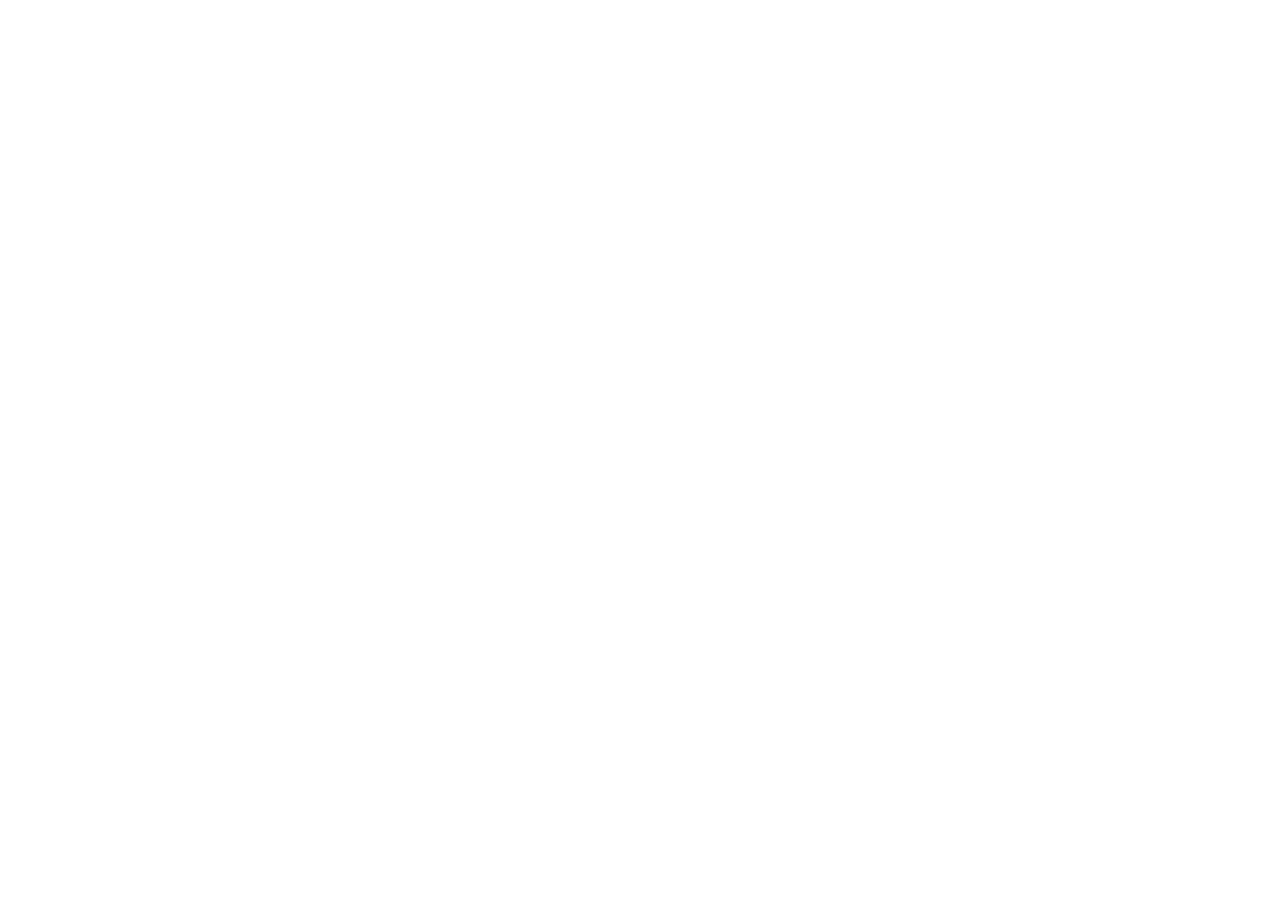
==== index.html @ 3b3a693e "file directory commit" ====
<!DOCTYPE html>
<html lang="en">
<head>
    <meta charset="UTF-8">
    <meta http-equiv="X-UA-Compatible" content="IE=edge">
    <meta name="viewport" content="width=device-width, initial-scale=1.0">
    <title>Document</title>
</head>
<body>
    <script src="./scripts/script.js"></script>
</body>
</html>
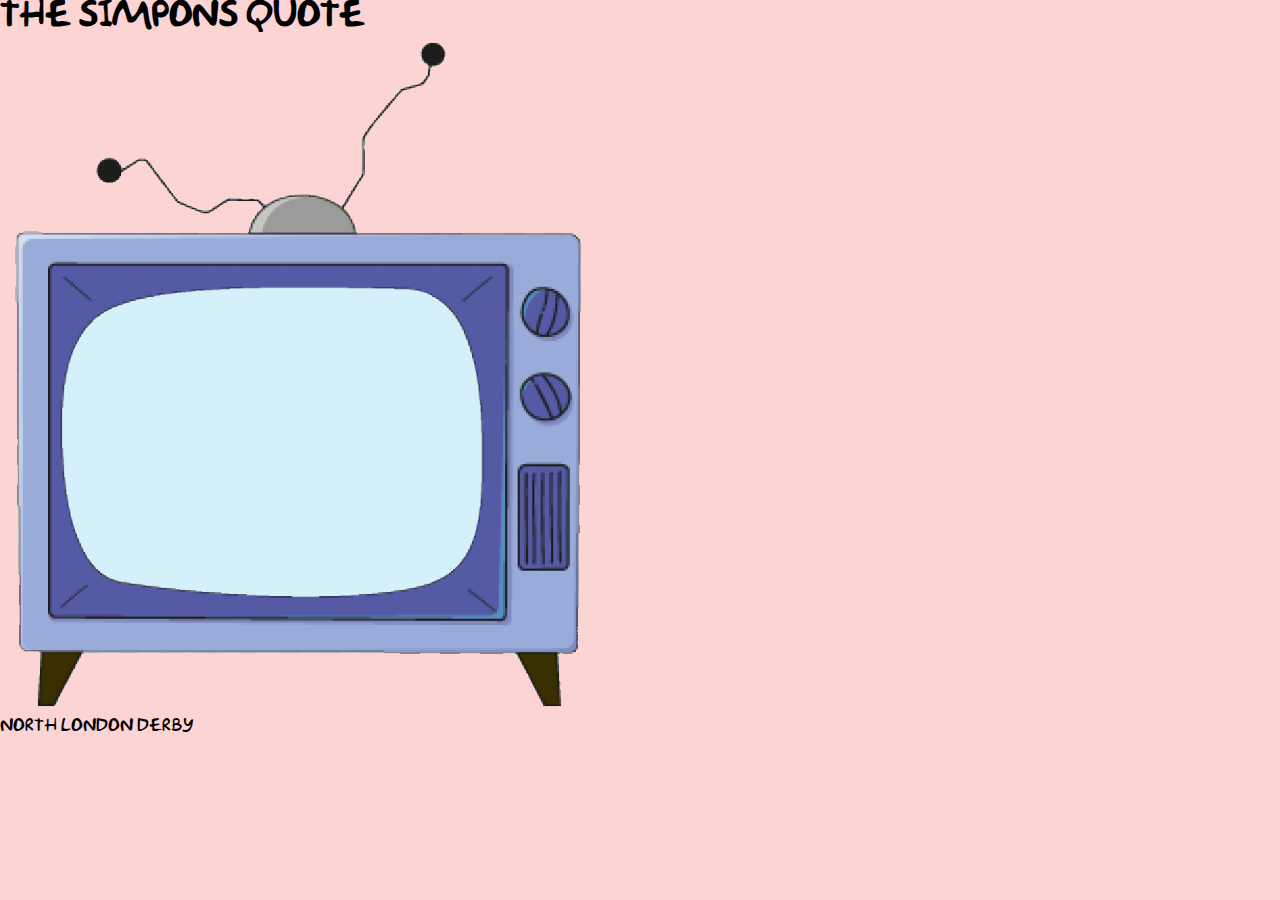
==== commit c5d056f7: "Second Commit: Added the html and css to the index and styles pages" ====
--- a/index.html
+++ b/index.html
@@ -4,9 +4,39 @@
     <meta charset="UTF-8">
     <meta http-equiv="X-UA-Compatible" content="IE=edge">
     <meta name="viewport" content="width=device-width, initial-scale=1.0">
+    <link rel="stylesheet" href="./styles/main.css">
     <title>Document</title>
 </head>
 <body>
+    <header>
+        <div class="headerDiv">
+            <h1 class="headerDiv__heading">The simpons quote</h1>
+        </div>
+    </header>
+    <main>
+        <section class="tv">
+            <div class="tv__div">
+                <img class="tv__image" src="./assets/images/tv.png" alt="simpons tv set">
+            </div>
+        </section>
+        <section class="quotes">
+            <div>
+        
+            </div>
+        </section>
+        <section class="character">
+            <div>
+
+            </div>
+        </section>
+    </main>
+    <footer>
+        <div class="footer">
+            <p class="footer__text">
+                North London Derby
+            </p>
+        </div>
+    </footer>
     <script src="./scripts/script.js"></script>
 </body>
 </html>--- a/styles/main.css
+++ b/styles/main.css
@@ -0,0 +1,25 @@
+@font-face {
+  font-family: "Akbar";
+  src: url("../assets/fonts/AkbarPlain.woff2") format("woff2"), url("../assets/fonts/AkbarPlain.woff") format("woff");
+  font-weight: 100;
+  font-style: normal;
+  font-display: swap;
+}
+@font-face {
+  font-family: "Simpsonfont";
+  src: url("../assets/fonts/OriginallycompiledbyJonBernhardt.woff2") format("woff2"), url("../assets/fonts/OriginallycompiledbyJonBernhardt.woff") format("woff");
+  font-weight: 100;
+  font-style: normal;
+  font-display: swap;
+}
+* {
+  font-family: "Akbar", "Simpsonfont", serif;
+  margin: 0;
+  padding: 0;
+  background-color: #fbd4d3;
+}
+
+.tv__image {
+  background-image: url("../assets/images/tv.png");
+  background-color: #fbd4d3;
+}/*# sourceMappingURL=main.css.map */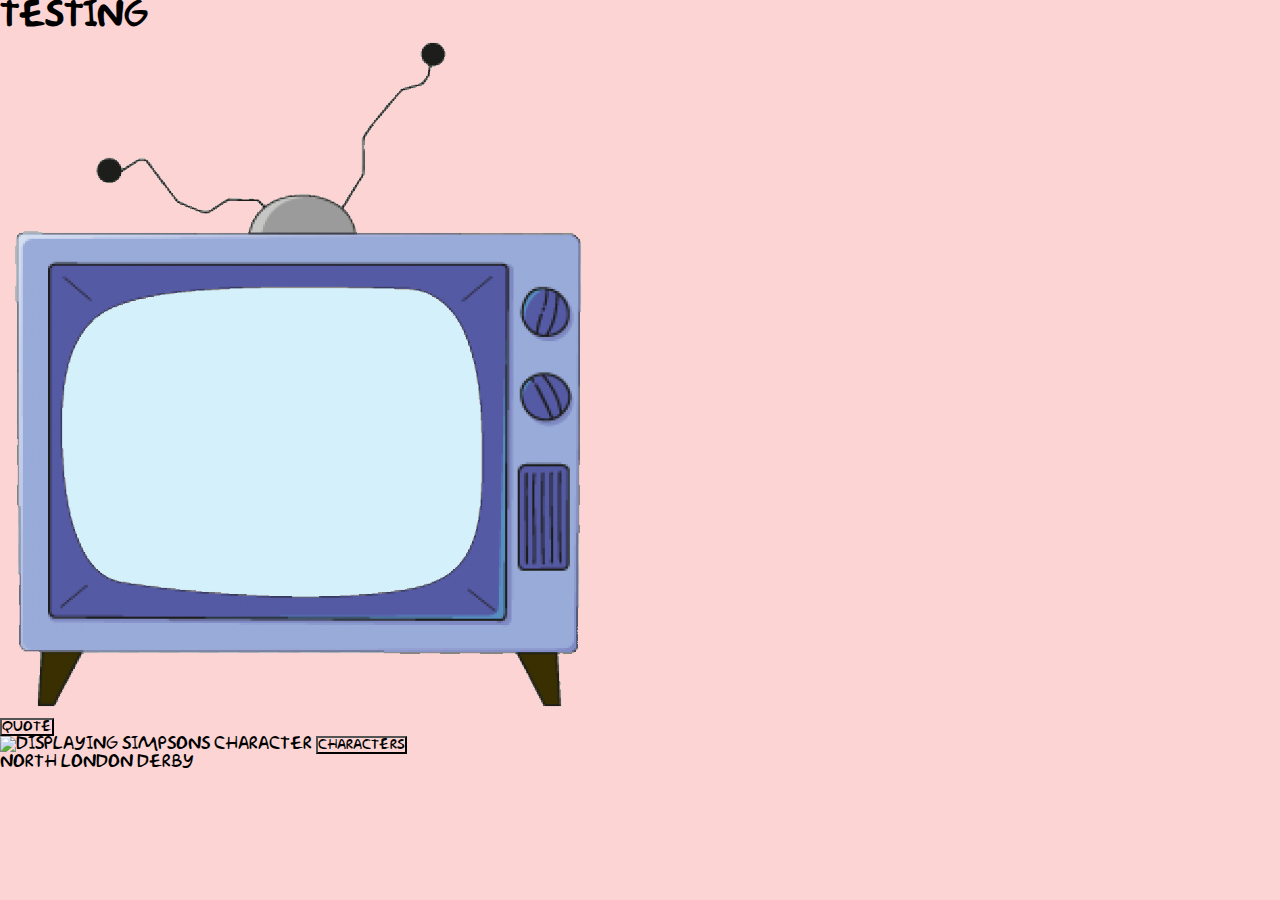
==== commit 0947b8d2: "Third Commit: Fixed the display of the character after generating the quote in JS" ====
--- a/index.html
+++ b/index.html
@@ -4,38 +4,39 @@
     <meta charset="UTF-8">
     <meta http-equiv="X-UA-Compatible" content="IE=edge">
     <meta name="viewport" content="width=device-width, initial-scale=1.0">
-    <link rel="stylesheet" href="./styles/main.css">
-    <title>Document</title>
+    <link rel="stylesheet" href="./styles/main.css" />
+    <script src="https://cdnjs.cloudflare.com/ajax/libs/axios/0.19.2/axios.min.js" type="text/javascript"></script>
+    <title>Hackathon</title>
 </head>
 <body>
     <header>
         <div class="headerDiv">
-            <h1 class="headerDiv__heading">The simpons quote</h1>
+            <h1 class="headerDiv__heading">Testing</h1>
         </div>
     </header>
     <main>
         <section class="tv">
             <div class="tv__div">
-                <img class="tv__image" src="./assets/images/tv.png" alt="simpons tv set">
+                <img class="tv__image" src="./assets/images/tv.png" alt="simpsons tv set">
             </div>
         </section>
-        <section class="quotes">
-            <div>
-        
+        <section id="quotes" class="quotes">
+            <div class="quotes__div-quote">
+                <p class="quotes__text"> </p>
+            </div>
+            <div class="quotes__div-button">
+                <button class="quotes__button">Quote</button>
             </div>
         </section>
-        <section class="character">
-            <div>
-
+        <section class="characters">
+            <div class="characters__div-image">
+                <img class="characters__image" src="" alt="displaying simpsons character">
+                <button class="characters__button">Characters</button>
             </div>
         </section>
     </main>
-    <footer>
-        <div class="footer">
-            <p class="footer__text">
-                North London Derby
-            </p>
-        </div>
+    <footer class="footer">
+        <p class="footer__text">North London Derby</p>
     </footer>
     <script src="./scripts/script.js"></script>
 </body>
--- a/styles/main.css
+++ b/styles/main.css
@@ -17,9 +17,4 @@
   margin: 0;
   padding: 0;
   background-color: #fbd4d3;
-}
-
-.tv__image {
-  background-image: url("../assets/images/tv.png");
-  background-color: #fbd4d3;
 }/*# sourceMappingURL=main.css.map */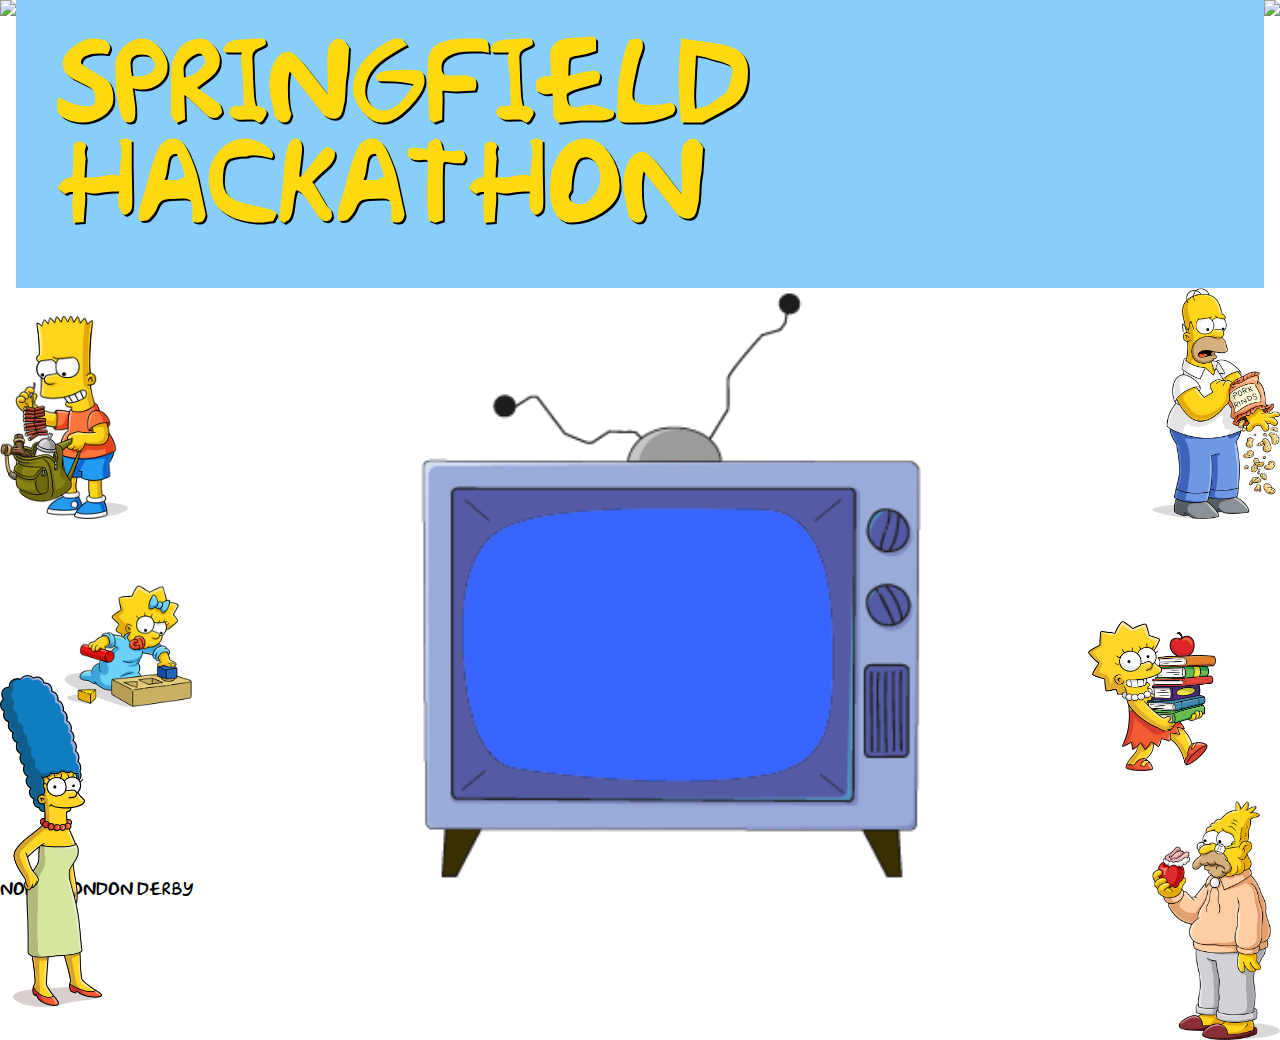
==== commit 8bde112c: "js working, styled, needs BEM" ====
--- a/index.html
+++ b/index.html
@@ -5,33 +5,42 @@
     <meta http-equiv="X-UA-Compatible" content="IE=edge">
     <meta name="viewport" content="width=device-width, initial-scale=1.0">
     <link rel="stylesheet" href="./styles/main.css" />
+    <link rel="icon" type="image/x-icon" href="./assets/images/LLDonuts.png">
     <script src="https://cdnjs.cloudflare.com/ajax/libs/axios/0.19.2/axios.min.js" type="text/javascript"></script>
-    <title>Hackathon</title>
+    <title>North London Derby - Simpsons</title>
 </head>
 <body>
     <header>
         <div class="headerDiv">
-            <h1 class="headerDiv__heading">Testing</h1>
+            <img class="headerDiv__cloudRight" src="../North-London-Derby/assets/images/clouds_R.jpg"/>
+            <h1 class="headerDiv__heading">Springfield Hackathon</h1>
+            <img class="headerDiv__cloudLeft" src="../North-London-Derby/assets/images/clouds_L.jpg"/>
         </div>
     </header>
     <main>
         <section class="tv">
+            <div class="tv__simpsons-images">
+                <img class="tv__simpsons-images--left tv__simpsons-images-bart" src="./assets/images/bart.png" alt="bart"/>
+                <img class="tv__simpsons-images--left tv__simpsons-images-maggie" src="./assets/images/maggie.png" alt="maggie"/>
+                <img class="tv__simpsons-images--left tv__simpsons-images-marge" src="./assets/images/marge.png" alt="marge"/>
+                <img class="tv__simpsons-images--right tv__simpsons-images-homer" src="./assets/images/homer.png" alt="homer"/>
+                <img class="tv__simpsons-images--right tv__simpsons-images-grandpa" src="./assets/images/grandpa.png" alt="grandpa"/>
+                <img class="tv__simpsons-images--right tv__simpsons-images-lisa" src="./assets/images/lisa.png" alt="lisa"/>
+            </div>
             <div class="tv__div">
                 <img class="tv__image" src="./assets/images/tv.png" alt="simpsons tv set">
-            </div>
-        </section>
-        <section id="quotes" class="quotes">
-            <div class="quotes__div-quote">
-                <p class="quotes__text"> </p>
-            </div>
-            <div class="quotes__div-button">
-                <button class="quotes__button">Quote</button>
-            </div>
-        </section>
-        <section class="characters">
-            <div class="characters__div-image">
-                <img class="characters__image" src="" alt="displaying simpsons character">
-                <button class="characters__button">Characters</button>
+                <div class="tv__div-quote">
+                    <p class="tv__text"> </p>
+                </div>
+                <div class="tv__div-characters">
+                    <img class="tv__characters" src="" alt="displaying simpsons character">
+                </div>
+                <div class="tv__div-button">
+                    <button class="tv__quote-button"></button>
+                </div>
+                <div class="tv__div-image">
+                    <button class="tv__characters-button"></button>
+                </div>
             </div>
         </section>
     </main>
--- a/styles/main.css
+++ b/styles/main.css
@@ -12,9 +12,206 @@
   font-style: normal;
   font-display: swap;
 }
+.tv {
+  margin-left: 20%;
+}
+.tv__div {
+  position: relative;
+}
+.tv__div-quote {
+  position: absolute;
+  top: 43.2%;
+  left: 20%;
+  width: 29.5%;
+  -webkit-animation: 300ms shake infinite alternate;
+          animation: 300ms shake infinite alternate;
+}
+@-webkit-keyframes shake {
+  0% {
+    transform: skewX(-1deg);
+  }
+  3% {
+    transform: skewY(1deg);
+  }
+  5% {
+    transform: skewX(1deg);
+  }
+  8% {
+    transform: skewY(1deg);
+  }
+  10% {
+    transform: skewX(-1deg);
+  }
+  13% {
+    transform: skewY(1deg);
+  }
+  15% {
+    transform: skewX(1deg);
+  }
+  18% {
+    transform: skewY(1deg);
+  }
+  20% {
+    transform: skewX(1deg);
+  }
+  23% {
+    transform: skewY(1deg);
+  }
+  95% {
+    transform: skewY(1deg);
+  }
+  100% {
+    transform: skewX(1deg);
+  }
+}
+@keyframes shake {
+  0% {
+    transform: skewX(-1deg);
+  }
+  3% {
+    transform: skewY(1deg);
+  }
+  5% {
+    transform: skewX(1deg);
+  }
+  8% {
+    transform: skewY(1deg);
+  }
+  10% {
+    transform: skewX(-1deg);
+  }
+  13% {
+    transform: skewY(1deg);
+  }
+  15% {
+    transform: skewX(1deg);
+  }
+  18% {
+    transform: skewY(1deg);
+  }
+  20% {
+    transform: skewX(1deg);
+  }
+  23% {
+    transform: skewY(1deg);
+  }
+  95% {
+    transform: skewY(1deg);
+  }
+  100% {
+    transform: skewX(1deg);
+  }
+}
+.tv__image {
+  width: 50%;
+  padding-left: 10rem;
+}
+.tv__text {
+  color: #FFD90F;
+  background-color: #3865ff;
+  font-size: 130%;
+}
+.tv__div-characters {
+  position: absolute;
+  top: 45%;
+  left: 30%;
+  max-width: 10%;
+  background-color: #3865ff;
+}
+.tv__characters {
+  display: none;
+  background-color: #3865ff;
+  min-height: 300px;
+  max-height: 300px;
+}
+.tv__quote-button {
+  border-color: transparent;
+  background-color: transparent;
+  border-radius: 50px;
+  min-width: 61px;
+  max-width: 61px;
+  min-height: 61px;
+  min-height: 61px;
+  cursor: pointer;
+}
+.tv__characters-button {
+  border-color: transparent;
+  background-color: transparent;
+  border-radius: 50px;
+  min-width: 61px;
+  max-width: 61px;
+  min-height: 61px;
+  min-height: 61px;
+  cursor: pointer;
+}
+.tv__div-button {
+  background-color: transparent;
+  position: absolute;
+  top: 37.5%;
+  right: 40%;
+  border-radius: 50px;
+}
+.tv__div-image {
+  background-color: transparent;
+  position: absolute;
+  top: 49.8%;
+  right: 40%;
+  border-radius: 50px;
+}
+.tv__simpsons-images--left {
+  width: 10%;
+  position: absolute;
+  left: 0;
+  top: 10%;
+}
+.tv__simpsons-images--right {
+  width: 10%;
+  position: absolute;
+  right: 0;
+}
+.tv__simpsons-images-marge {
+  width: 8%;
+  top: 75%;
+}
+.tv__simpsons-images-bart {
+  top: 35%;
+}
+.tv__simpsons-images-maggie {
+  top: 65%;
+  left: 5%;
+}
+.tv__simpsons-images-grandpa {
+  width: 10%;
+  top: 89%;
+}
+.tv__simpsons-images-lisa {
+  top: 69%;
+  right: 5%;
+}
+
+.headerDiv {
+  width: 100%;
+  display: flex;
+  justify-content: space-between;
+}
+.headerDiv__heading {
+  color: #FFD90F;
+  text-shadow: 2px 2px 0 #000000;
+  font-size: 100px;
+  line-height: 100px;
+  background-color: lightskyblue;
+  padding: 40px 40px 0;
+}
+.headerDiv__cloudLeft {
+  height: 18rem;
+}
+.headerDiv__cloudRight {
+  height: 18rem;
+}
+
 * {
   font-family: "Akbar", "Simpsonfont", serif;
   margin: 0;
   padding: 0;
-  background-color: #fbd4d3;
+  background-color: none;
 }/*# sourceMappingURL=main.css.map */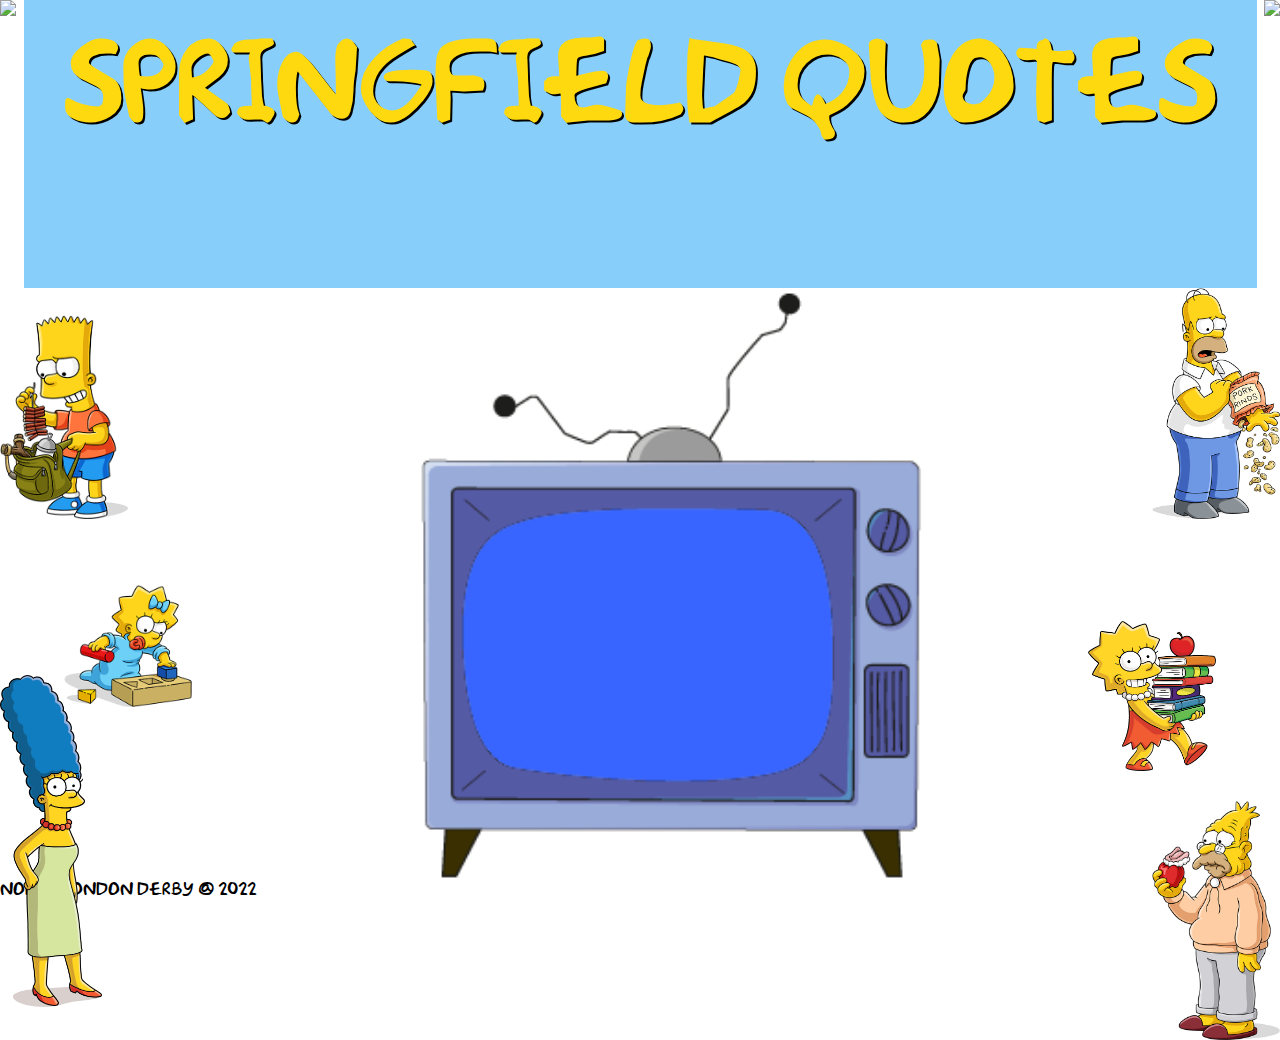
==== commit ddb064d4: "final commit - style done, everything works" ====
--- a/index.html
+++ b/index.html
@@ -13,7 +13,7 @@
     <header>
         <div class="headerDiv">
             <img class="headerDiv__cloudRight" src="../North-London-Derby/assets/images/clouds_R.jpg"/>
-            <h1 class="headerDiv__heading">Springfield Hackathon</h1>
+            <h1 class="headerDiv__heading">Springfield Quotes</h1>
             <img class="headerDiv__cloudLeft" src="../North-London-Derby/assets/images/clouds_L.jpg"/>
         </div>
     </header>
@@ -45,7 +45,7 @@
         </section>
     </main>
     <footer class="footer">
-        <p class="footer__text">North London Derby</p>
+        <p class="footer__text">North London Derby @ 2022</p>
     </footer>
     <script src="./scripts/script.js"></script>
 </body>
--- a/styles/main.css
+++ b/styles/main.css
@@ -12,119 +12,7 @@
   font-style: normal;
   font-display: swap;
 }
-.tv {
-  margin-left: 20%;
-}
-.tv__div {
-  position: relative;
-}
-.tv__div-quote {
-  position: absolute;
-  top: 43.2%;
-  left: 20%;
-  width: 29.5%;
-  -webkit-animation: 300ms shake infinite alternate;
-          animation: 300ms shake infinite alternate;
-}
-@-webkit-keyframes shake {
-  0% {
-    transform: skewX(-1deg);
-  }
-  3% {
-    transform: skewY(1deg);
-  }
-  5% {
-    transform: skewX(1deg);
-  }
-  8% {
-    transform: skewY(1deg);
-  }
-  10% {
-    transform: skewX(-1deg);
-  }
-  13% {
-    transform: skewY(1deg);
-  }
-  15% {
-    transform: skewX(1deg);
-  }
-  18% {
-    transform: skewY(1deg);
-  }
-  20% {
-    transform: skewX(1deg);
-  }
-  23% {
-    transform: skewY(1deg);
-  }
-  95% {
-    transform: skewY(1deg);
-  }
-  100% {
-    transform: skewX(1deg);
-  }
-}
-@keyframes shake {
-  0% {
-    transform: skewX(-1deg);
-  }
-  3% {
-    transform: skewY(1deg);
-  }
-  5% {
-    transform: skewX(1deg);
-  }
-  8% {
-    transform: skewY(1deg);
-  }
-  10% {
-    transform: skewX(-1deg);
-  }
-  13% {
-    transform: skewY(1deg);
-  }
-  15% {
-    transform: skewX(1deg);
-  }
-  18% {
-    transform: skewY(1deg);
-  }
-  20% {
-    transform: skewX(1deg);
-  }
-  23% {
-    transform: skewY(1deg);
-  }
-  95% {
-    transform: skewY(1deg);
-  }
-  100% {
-    transform: skewX(1deg);
-  }
-}
-.tv__image {
-  width: 50%;
-  padding-left: 10rem;
-}
-.tv__text {
-  color: #FFD90F;
-  background-color: #3865ff;
-  font-size: 130%;
-}
-.tv__div-characters {
-  position: absolute;
-  top: 45%;
-  left: 30%;
-  max-width: 10%;
-  background-color: #3865ff;
-}
-.tv__characters {
-  display: none;
-  background-color: #3865ff;
-  min-height: 300px;
-  max-height: 300px;
-}
-.tv__quote-button {
+.tv__quote-button, .tv__characters-button {
   border-color: transparent;
   background-color: transparent;
   border-radius: 50px;
@@ -134,39 +22,64 @@
   min-height: 61px;
   cursor: pointer;
 }
-.tv__characters-button {
-  border-color: transparent;
-  background-color: transparent;
-  border-radius: 50px;
-  min-width: 61px;
-  max-width: 61px;
-  min-height: 61px;
-  min-height: 61px;
-  cursor: pointer;
+
+.tv {
+  margin-left: 20%;
+}
+.tv__div {
+  position: relative;
+}
+.tv__div-quote {
+  position: absolute;
+  width: 29.5%;
+  top: 43.2%;
+  left: 20%;
+}
+.tv__image {
+  width: 50%;
+  padding-left: 10rem;
+}
+.tv__text {
+  color: #FFD90F;
+  background-color: #3865FF;
+  font-size: 130%;
+}
+.tv__div-characters {
+  position: absolute;
+  top: 45%;
+  left: 30%;
+  max-width: 10%;
+  background-color: #3865FF;
+}
+.tv__characters {
+  display: none;
+  background-color: #3865FF;
+  min-height: 300px;
+  max-height: 300px;
 }
 .tv__div-button {
   background-color: transparent;
   position: absolute;
-  top: 37.5%;
   right: 40%;
   border-radius: 50px;
+  top: 37.5%;
 }
 .tv__div-image {
   background-color: transparent;
   position: absolute;
-  top: 49.8%;
   right: 40%;
   border-radius: 50px;
+  top: 49.8%;
 }
 .tv__simpsons-images--left {
+  position: absolute;
   width: 10%;
-  position: absolute;
   left: 0;
   top: 10%;
 }
 .tv__simpsons-images--right {
+  position: absolute;
   width: 10%;
-  position: absolute;
   right: 0;
 }
 .tv__simpsons-images-marge {
